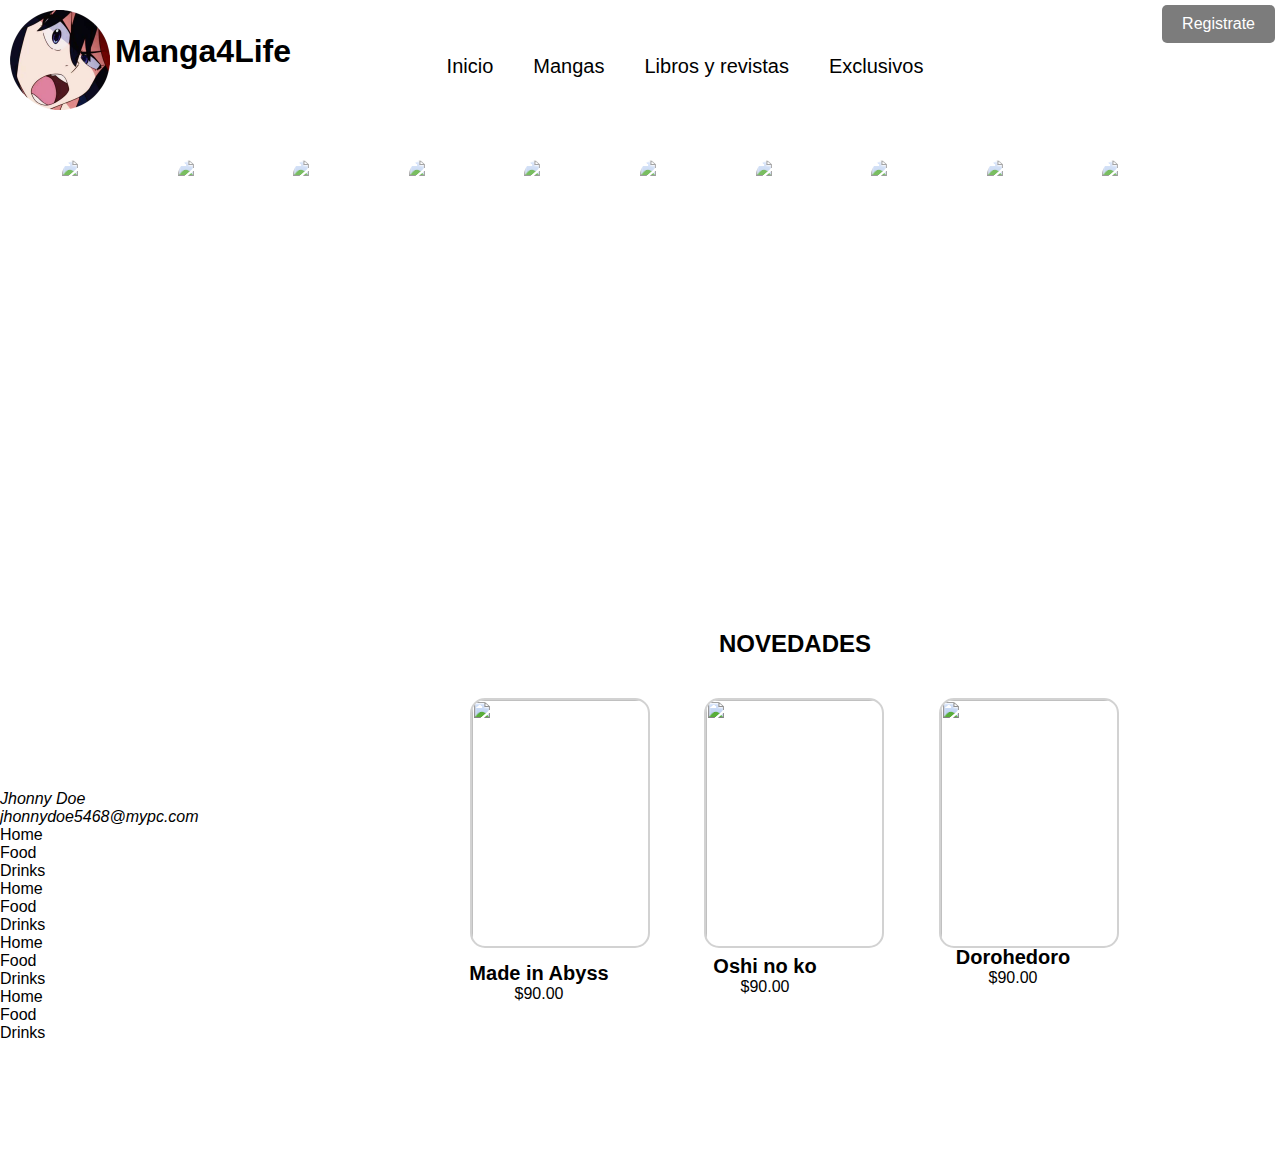
==== web/Web-copy/index.html @ 7e679bec "Add files via upload" ====
<!DOCTYPE html>
<html>
<head>
  <link rel="stylesheet" href="style.css">
  <meta charset="utf-8">
  <meta name="viewport" content="width=device-width">
  <title>manga</title>
</head>
<body>
  <header>
    <div class="logo">
      <img src="content/logo.png" alt="logo de manga4life">
      <h1 class="manga4life">Manga4Life</h1>
    </div>
    <nav>
      <ul class="menu-horizontal">
        <li><a href="" class="nav-link">Inicio</a></li>
        <li>
          <a href="" class="nav-link">Mangas</a>
          <ul class="menu-vertical">
            <div class="text-front">
            <li><a href="#">Shonen</a></li>
            <li><a href="#">Shojo</a></li>
            <li><a href="#">Seinen</a></li>
          </div>
        </ul>
        </li>
        <li>
          <a href="" class="nav-link">Libros y revistas</a>
          <ul class="menu-vertical">
            <div class="text-front">
            <li><a href="#">Libros</a></li>
            <li><a href="#">Revistas</a></li>
            <li><a href="#">Funkos</a></li>
            <li><a href="#">Separadores</a></li>
            <li><a href="#">Calendarios</a></li>
            <li><a href="#">Cromas</a></li>
          </div>
        </ul>
        </li>
        <li>
          <a href="" class="nav-link">Exclusivos</a>
        </li>
          <a class="register" href="/registro.html"> <button>Registrate</button>
          </a>
    </nav>
  </header>

  
  <div class="catalogo">
    <section class="catalogo">
      <img src="/content/zero.jpg"" class="catalogo_img">
      <img src="/content/zombi.jpg"" class="catalogo_img">
      <img src="/content/zusun.jpg"" class="catalogo_img">
      <img src="/content/zetman.jpg"" class="catalogo_img">
      <img src="/content/wombe.jpg"" class="catalogo_img">
      <img src="/content/yonko.jpg"" class="catalogo_img">
      <img src="/content/yokai.jpg"" class="catalogo_img">
      <img src="/content/zasho.jpg"" class="catalogo_img">
      <img src="/content/brother.jpg"" class="catalogo_img">
      <img src="/content/good.jpg"" class="catalogo_img">

    </section>
  </div>
  <section class="NovidadesSection">
    <main class="mainDestacados">
      <h2 class="text-behind">NOVEDADES</h2>
      <section class="containerProdutos">
        <div class="produto">
          <a href="https://lectortmo.com/viewer/5af4466913c13/paginated">
            <img src="/content/mia.jpg" alt="" class="produto__img">
          </a>
          <a href="https://lectortmo.com/viewer/5efd1b20b943a/paginated">
            <img src="/content/onk.jpg" alt="" class="produto__img">
          </a>
          <a href="https://lectortmo.com/viewer/5af42e09aa0f4/paginated">
            <img src="/content/dhd.jpg" alt="" class="produto__img">
          </a>

          <div class="productDescription">
            <h3>Made in Abyss</h3>
            <span>$90.00</span>
          </div>

          <div class="productDescription1">
            <h3>Oshi no ko</h3>
            <span>     $90.00</span>
          </div>

          <div class="productDescription2">
            <h3>Dorohedoro</h3>
            <span>     $90.00</span>
          </div>

        </div>
      </section>
    </main>
  </section>
  <footer>

    <address>
  
      Jhonny Doe<br>
  
      jhonnydoe5468@mypc.com
  
    </address>
  
    <ul>
  
      <li><a href="/">Home</a></li>
  
      <li><a href="/food">Food</a></li>
  
      <li><a href="/drinks">Drinks</a></li>
      
      <li><a href="/">Home</a></li>
  
      <li><a href="/food">Food</a></li>
  
      <li><a href="/drinks">Drinks</a></li>
      
      <li><a href="/">Home</a></li>
  
      <li><a href="/food">Food</a></li>
  
      <li><a href="/drinks">Drinks</a></li>
      
      <li><a href="/">Home</a></li>
  
      <li><a href="/food">Food</a></li>
  
      <li><a href="/drinks">Drinks</a></li>
  
    </ul>
  
  </footer>
</body>


</html>
---- web/Web-copy/style.css ----
/* Reset styles */
/* Resets margin and padding for all elements */
* {
  margin: 0;
  padding: 0;
  box-sizing: border-box;
}

/* Fonts */
/* Imports the Roboto font from Google Fonts */
@import url('https://fonts.googleapis.com/css2?family=Roboto:wght@300;400;500;700&display=swap');

/* Body styles */
/* Sets styles for the body of the document */
body {
  background-color: #fff;
  background-size: cover;
  margin: 0;
  padding: 0;
  font-family: 'Lato', sans-serif;
}

/* Image styles */
/* Sets styles for images within the document */
img {
  width: 100%;
  border-radius: 15px;
  animation: alternate;
  transition: transform 0.5s;
}

/* Header styles */
/* Sets styles for the document header */
header {
  display: flex;
  min-height: 70px;
  justify-content: space-between;
  align-items: center;
  padding: 10px;
  background-color: #fff;
  transition: background-color 0.5s;
}

/* Heading styles */
/* Sets styles for headings within the document */
h1 {
  font-family: 'Lato', sans-serif;
  position: absolute;
  top: 33px;
  left: 115px;
  transition: 0.5s;
}

h3 {
  font-family: 'Roboto', sans-serif;
  margin: 50px 0px;
  font-size: 1.5rem;
  color: black;
  position: relative;
  top: 20px;
  left: 60px;
  transition: color 0.5s, top 0.5s, left 0.5s;
}

/* Catalog section styles */
/* Sets styles for the catalog section within the document */
.catalogo {
  padding-top: 20px;
  padding-bottom: 60px;
  display: flex;
  width: 95%;
  height: 470px;
  margin-left: auto;
  margin-right: auto;
}

.catalogo img {
  width: 0px;
  flex-grow: 1;
  object-fit: cover;
  opacity: .8;
  transition: .5s ease;
}

.catalogo img:hover {
  cursor: crosshair;
  width: 300px;
  opacity: 1;
  filter: contrast(120%);
}

/* New arrivals section styles */
/* Sets styles for the new arrivals section within the document */
.NovidadesSection h2 {
  font-family: 'Roboto', sans-serif;
  color: black;
  text-align: center;
  margin: 30px 0px;
  position: relative;
  transition: color 0.5s, left 0.5s;
  left: 175px;
}

.NovidadesSection span {
  font-family: 'Roboto', sans-serif;
  color: black;
  text-align: center;
  margin: 30px 0px;
  position: relative;
  transition: color 0.5s, left 0.5s;
  left: 65px;
  top: 5px;
}

/* Product description styles */
/* Sets styles for product descriptions within the document */
.productDescription {
  font-family: 'Roboto', sans-serif;
  color: black;
  text-align: center;
  margin: 30px 0px;
  position: relative;
  right: 426px;
  top: -27px;
}

.productDescription1 {
  font-family: 'Roboto', sans-serif;
  color: black;
  text-align: center;
  margin: 30px 0px;
  position: relative;
  right: 200px;
  top: -105px;
  transition: color 0.5s, left 0.5s;
}

.productDescription2 {
  font-family: 'Roboto', sans-serif;
  color: black;
  text-align: center;
  margin: 30px 0px;
  position: relative;
  left: 48px;
  top: -185px;
  transition: color 0.5s, left 0.5s;
}

/* Additional New arrivals section styles */
.NovidadesSection h3 {
  font-family: 'Roboto', sans-serif;
  color: black;
  font-size: 20px;
  margin: auto;
  position: relative;
  top: 5px;
  left: 65px;
  transition: inherit;
}

/* Button styles */
button {
  background-color: rgb(124, 124, 124);
  position: absolute;
  border: none;
  border-radius: 5px;
  padding: 10px 20px;
  color: white;
  font-size: 1rem;
  font-weight: 300;
  cursor: pointer;
  right: 5px;
  top: 5px;
}

/* Navigation styles */
nav {
  max-width: 900px;
  margin: auto;
  font-size: 20px;
  margin-top: 30px;
}

/* Link styles */
a {
  text-decoration: none;
  color: black;
}

nav a {
  font-size: 20px;
  font-weight: 300px;
  padding-right: 10px;
  transition: color 0.5s, border-radius 0.5s;
}

nav a:hover {
  color: white;
  border-radius: 15px;
}

/* Horizontal menu styles */
.menu-horizontal {
  list-style: none;
  display: flex;
  justify-content: space-around;
  font-size: 1.5rem;
}

.menu-horizontal > li > a {
  display: block;
  padding: 15px 20px;
  color: rgb(0, 0, 0);
  text-decoration: none;
  margin: auto;
}

.menu-horizontal > li:hover {
  background-color: rgb(255, 125, 78);
}

/* Vertical menu styles */
.menu-vertical {
  position: absolute;
  display: none;
  list-style: none;
  width: 200px;
}

.menu-horizontal > li:hover .menu-vertical {
  display: block;
}

.menu-vertical li:hover {
  background-color: coral;
}

.menu-vertical li a {
  display: block;
  color: rgb(0, 0, 0);
  padding: 15px 15px 15px;
  text-decoration: none;
  font-size: 15px;
}

/* Additional image styles */
img {
  width: 100%;
  border-radius: 15px;
  animation: alternate;
}

/* Container styles */
.containerProdutos {
  width: 75vw;
  max-width: 1000px;
  min-width: 320px;
}

/* Logo styles */
.logo {
  display: flex;
}

.logo img {
  height: 100px;
  margin: auto;
}

/* Main highlighted section styles */
.mainDestacados {
  position: relative;
  height: 200px;
  width: 400px;
  left: 420px;
}

.text-behind {
  position: absolute;
  top: 0;
  left: 0;
  z-index: 1;
  color: black;
  padding: 10px;
}

.text-front {
  position: relative;
  z-index: 2;
  background-color: #EBEBEB;
  padding: 20px;
  text-align: center;
}

/* Additional New arrivals section styles */
.NovidadesSection {
  display: flex;
  transition: margin-left 0.5s;
}

.NovidadesSection img {
  cursor: pointer;
  transition: transform 0.5s, margin-left 0.5s;
  width: 180px;
  height: 250px;
  margin-left: 50px;
  animation: backwards;
  border: 2px solid rgba(153, 153, 153, 0.438);
}
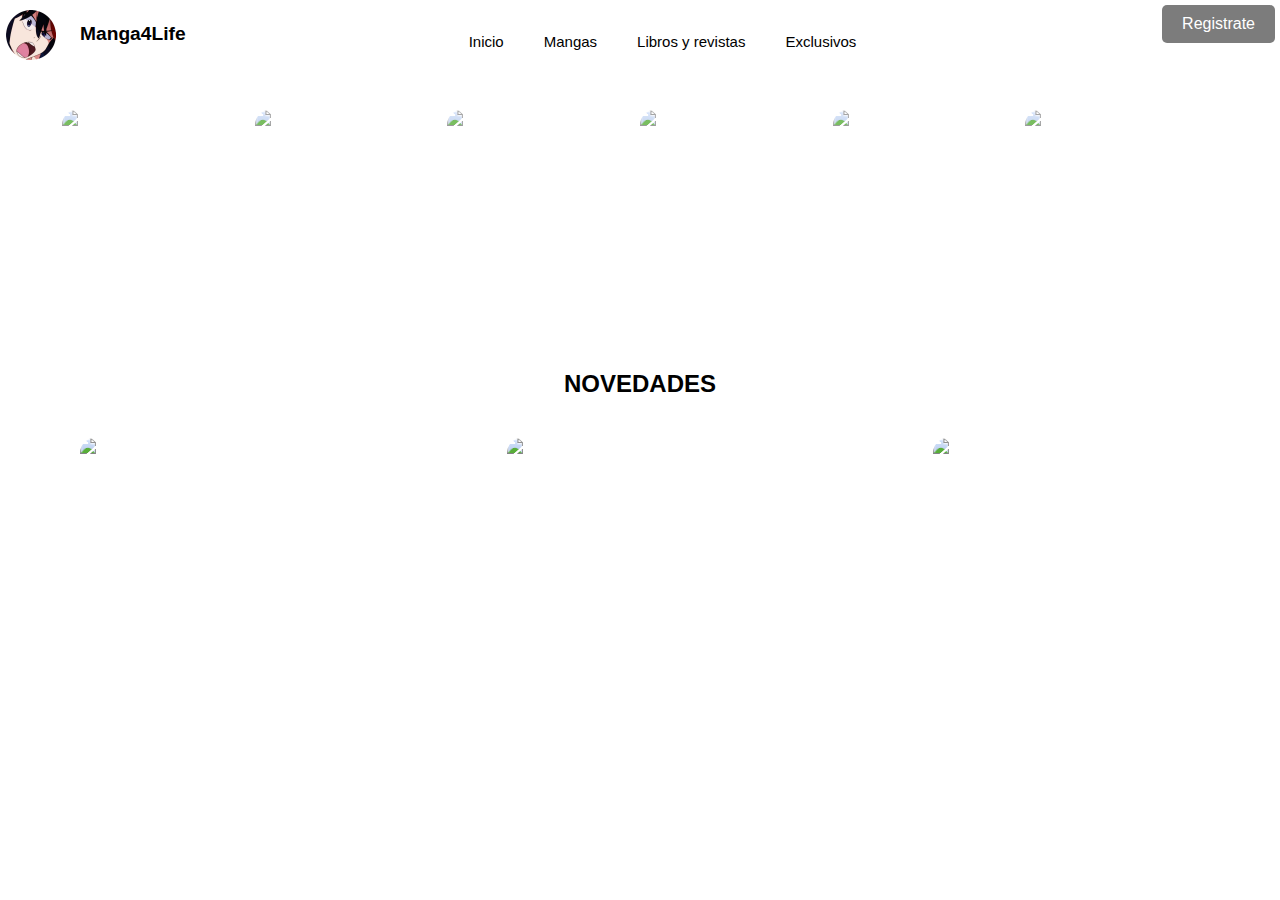
==== commit 689d905f: "Movi el nav, mis madres a adaptative. Luego sigo" ====
--- a/web/Web-copy/index.html
+++ b/web/Web-copy/index.html
@@ -18,12 +18,14 @@
         <li>
           <a href="" class="nav-link">Mangas</a>
           <ul class="menu-vertical">
-            <div class="text-front">
+            <ul class="menutra">
+            <div class="text-front1">
             <li><a href="#">Shonen</a></li>
             <li><a href="#">Shojo</a></li>
             <li><a href="#">Seinen</a></li>
-          </div>
-        </ul>
+            </ul>
+            </div>
+          </ul>
         </li>
         <li>
           <a href="" class="nav-link">Libros y revistas</a>
@@ -55,14 +57,21 @@
       <img src="/content/zetman.jpg"" class="catalogo_img">
       <img src="/content/wombe.jpg"" class="catalogo_img">
       <img src="/content/yonko.jpg"" class="catalogo_img">
-      <img src="/content/yokai.jpg"" class="catalogo_img">
-      <img src="/content/zasho.jpg"" class="catalogo_img">
-      <img src="/content/brother.jpg"" class="catalogo_img">
-      <img src="/content/good.jpg"" class="catalogo_img">
-
     </section>
   </div>
-  <section class="NovidadesSection">
+  <h2 class="catalogo_text">NOVEDADES</h2>
+  <div class="catalogo_nov">
+    <section class="catalogo_nov">
+      <img src="/content/mia.jpg" class="catalogo_img">
+      <img src="/content/onk.jpg" class="catalogo__img"> 
+      <img src="/content/dhd.jpg" class="catalogo__img">
+    </section>
+  </div>
+
+
+
+
+  <!-- <section class="NovidadesSection">
     <main class="mainDestacados">
       <h2 class="text-behind">NOVEDADES</h2>
       <section class="containerProdutos">
@@ -91,14 +100,16 @@
             <h3>Dorohedoro</h3>
             <span>     $90.00</span>
           </div>
+        </div>
+      </section> 
+    </main>
+  </section>  -->
 
-        </div>
-      </section>
-    </main>
-  </section>
+
+
   <footer>
 
-    <address>
+<!-- <address>
   
       Jhonny Doe<br>
   
@@ -135,6 +146,7 @@
     </ul>
   
   </footer>
+  -->
 </body>
 
 
--- a/web/Web-copy/style.css
+++ b/web/Web-copy/style.css
@@ -24,7 +24,7 @@
 /* Sets styles for images within the document */
 img {
   width: 100%;
-  border-radius: 15px;
+  border-radius: 10px;
   animation: alternate;
   transition: transform 0.5s;
 }
@@ -36,9 +36,9 @@
   min-height: 70px;
   justify-content: space-between;
   align-items: center;
-  padding: 10px;
-  background-color: #fff;
-  transition: background-color 0.5s;
+  padding: 6px;
+  background-color: #ffffff;
+  transition: 0.5s;
 }
 
 /* Heading styles */
@@ -69,13 +69,12 @@
   padding-bottom: 60px;
   display: flex;
   width: 95%;
-  height: 470px;
+  height: 300px;
   margin-left: auto;
   margin-right: auto;
 }
 
 .catalogo img {
-  width: 0px;
   flex-grow: 1;
   object-fit: cover;
   opacity: .8;
@@ -83,79 +82,52 @@
 }
 
 .catalogo img:hover {
-  cursor: crosshair;
-  width: 300px;
+  width: 250px;
   opacity: 1;
   filter: contrast(120%);
-}
-
-/* New arrivals section styles */
-/* Sets styles for the new arrivals section within the document */
-.NovidadesSection h2 {
-  font-family: 'Roboto', sans-serif;
-  color: black;
+
+}
+
+.catalogo_text {
+  display: flex;
+  justify-content: center;
+  height: 100%;
+}
+
+.catalogo_text h2 {
+  flex-grow: 1;
+  flex-shrink: 1;
   text-align: center;
-  margin: 30px 0px;
-  position: relative;
-  transition: color 0.5s, left 0.5s;
-  left: 175px;
-}
-
-.NovidadesSection span {
-  font-family: 'Roboto', sans-serif;
-  color: black;
-  text-align: center;
-  margin: 30px 0px;
-  position: relative;
-  transition: color 0.5s, left 0.5s;
-  left: 65px;
-  top: 5px;
-}
-
-/* Product description styles */
-/* Sets styles for product descriptions within the document */
-.productDescription {
-  font-family: 'Roboto', sans-serif;
-  color: black;
-  text-align: center;
-  margin: 30px 0px;
-  position: relative;
-  right: 426px;
-  top: -27px;
-}
-
-.productDescription1 {
-  font-family: 'Roboto', sans-serif;
-  color: black;
-  text-align: center;
-  margin: 30px 0px;
-  position: relative;
-  right: 200px;
-  top: -105px;
-  transition: color 0.5s, left 0.5s;
-}
-
-.productDescription2 {
-  font-family: 'Roboto', sans-serif;
-  color: black;
-  text-align: center;
-  margin: 30px 0px;
-  position: relative;
-  left: 48px;
-  top: -185px;
-  transition: color 0.5s, left 0.5s;
-}
-
-/* Additional New arrivals section styles */
-.NovidadesSection h3 {
-  font-family: 'Roboto', sans-serif;
-  color: black;
-  font-size: 20px;
-  margin: auto;
-  position: relative;
-  top: 5px;
-  left: 65px;
-  transition: inherit;
+}
+
+
+.catalogo_text h4 {
+  text-align: right;
+}
+
+.catalogo_nov {
+  padding-top: 20px;
+  padding-bottom: 60px;
+  display: flex;
+  width: 100%;
+  height: 470px;
+  margin-left: auto;
+  margin-right: auto;
+}
+
+.catalogo_nov img {
+  width: 200px;
+  flex-grow: 1;
+  object-fit: cover;
+  transition: .5s ease;
+  margin-right: 80px;
+  margin-left: 80px;
+  margin-top: 0px;
+}
+
+.catalogo_nov img:hover {
+  width: 180px;
+  opacity: 1;
 }
 
 /* Button styles */
@@ -177,20 +149,21 @@
 nav {
   max-width: 900px;
   margin: auto;
-  font-size: 20px;
-  margin-top: 30px;
+  font-size: 5px;
+  margin-top: 22px;
 }
 
 /* Link styles */
 a {
   text-decoration: none;
   color: black;
+  text-align: center;
 }
 
 nav a {
-  font-size: 20px;
+  font-size: 15px;
   font-weight: 300px;
-  padding-right: 10px;
+  padding-right: 5px;
   transition: color 0.5s, border-radius 0.5s;
 }
 
@@ -204,15 +177,16 @@
   list-style: none;
   display: flex;
   justify-content: space-around;
-  font-size: 1.5rem;
+  font-size: 1rem;
 }
 
 .menu-horizontal > li > a {
   display: block;
-  padding: 15px 20px;
+  padding: 5px 20px;
   color: rgb(0, 0, 0);
   text-decoration: none;
   margin: auto;
+ 
 }
 
 .menu-horizontal > li:hover {
@@ -225,7 +199,11 @@
   display: none;
   list-style: none;
   width: 200px;
-}
+  transition: 1s;
+  
+}
+
+
 
 .menu-horizontal > li:hover .menu-vertical {
   display: block;
@@ -233,7 +211,10 @@
 
 .menu-vertical li:hover {
   background-color: coral;
-}
+  transition: 0.5s;
+  width: 138px;
+}
+
 
 .menu-vertical li a {
   display: block;
@@ -243,6 +224,25 @@
   font-size: 15px;
 }
 
+.menutra {
+  list-style: none;
+}
+
+.menutra li:hover {
+  background-color: coral;
+  transition: 0.5s;
+  width: 82px;
+}
+
+.menutra li a {
+  display: block;
+  color: rgb(0, 0, 0);
+  padding: 15px 15px 15px;
+  text-decoration: none;
+  font-size: 15px;
+}
+
+
 /* Additional image styles */
 img {
   width: 100%;
@@ -250,30 +250,23 @@
   animation: alternate;
 }
 
-/* Container styles */
-.containerProdutos {
-  width: 75vw;
-  max-width: 1000px;
-  min-width: 320px;
-}
 
 /* Logo styles */
 .logo {
   display: flex;
+  font-size: 0.6rem;
 }
 
 .logo img {
-  height: 100px;
+  height: 50px;
   margin: auto;
 }
 
-/* Main highlighted section styles */
-.mainDestacados {
-  position: relative;
-  height: 200px;
-  width: 400px;
-  left: 420px;
-}
+.manga4life {
+  margin-left: -35px;
+  margin-top: -10px;
+}
+
 
 .text-behind {
   position: absolute;
@@ -285,25 +278,24 @@
 }
 
 .text-front {
-  position: relative;
+  width: 148px;
+  position: absolute;
   z-index: 2;
-  background-color: #EBEBEB;
-  padding: 20px;
+  background-color: #ffffff;
+  padding: 5px;
   text-align: center;
-}
-
-/* Additional New arrivals section styles */
-.NovidadesSection {
-  display: flex;
-  transition: margin-left 0.5s;
-}
-
-.NovidadesSection img {
-  cursor: pointer;
-  transition: transform 0.5s, margin-left 0.5s;
-  width: 180px;
-  height: 250px;
-  margin-left: 50px;
-  animation: backwards;
-  border: 2px solid rgba(153, 153, 153, 0.438);
-}
+  transition: 1s;
+}
+
+.text-front1 {
+  width: 92px;
+  position: absolute;
+  z-index: 2;
+  background-color: #ffffff;
+  padding: 5px;
+  text-align: center;
+  transition: 1s;
+}
+
+
+
